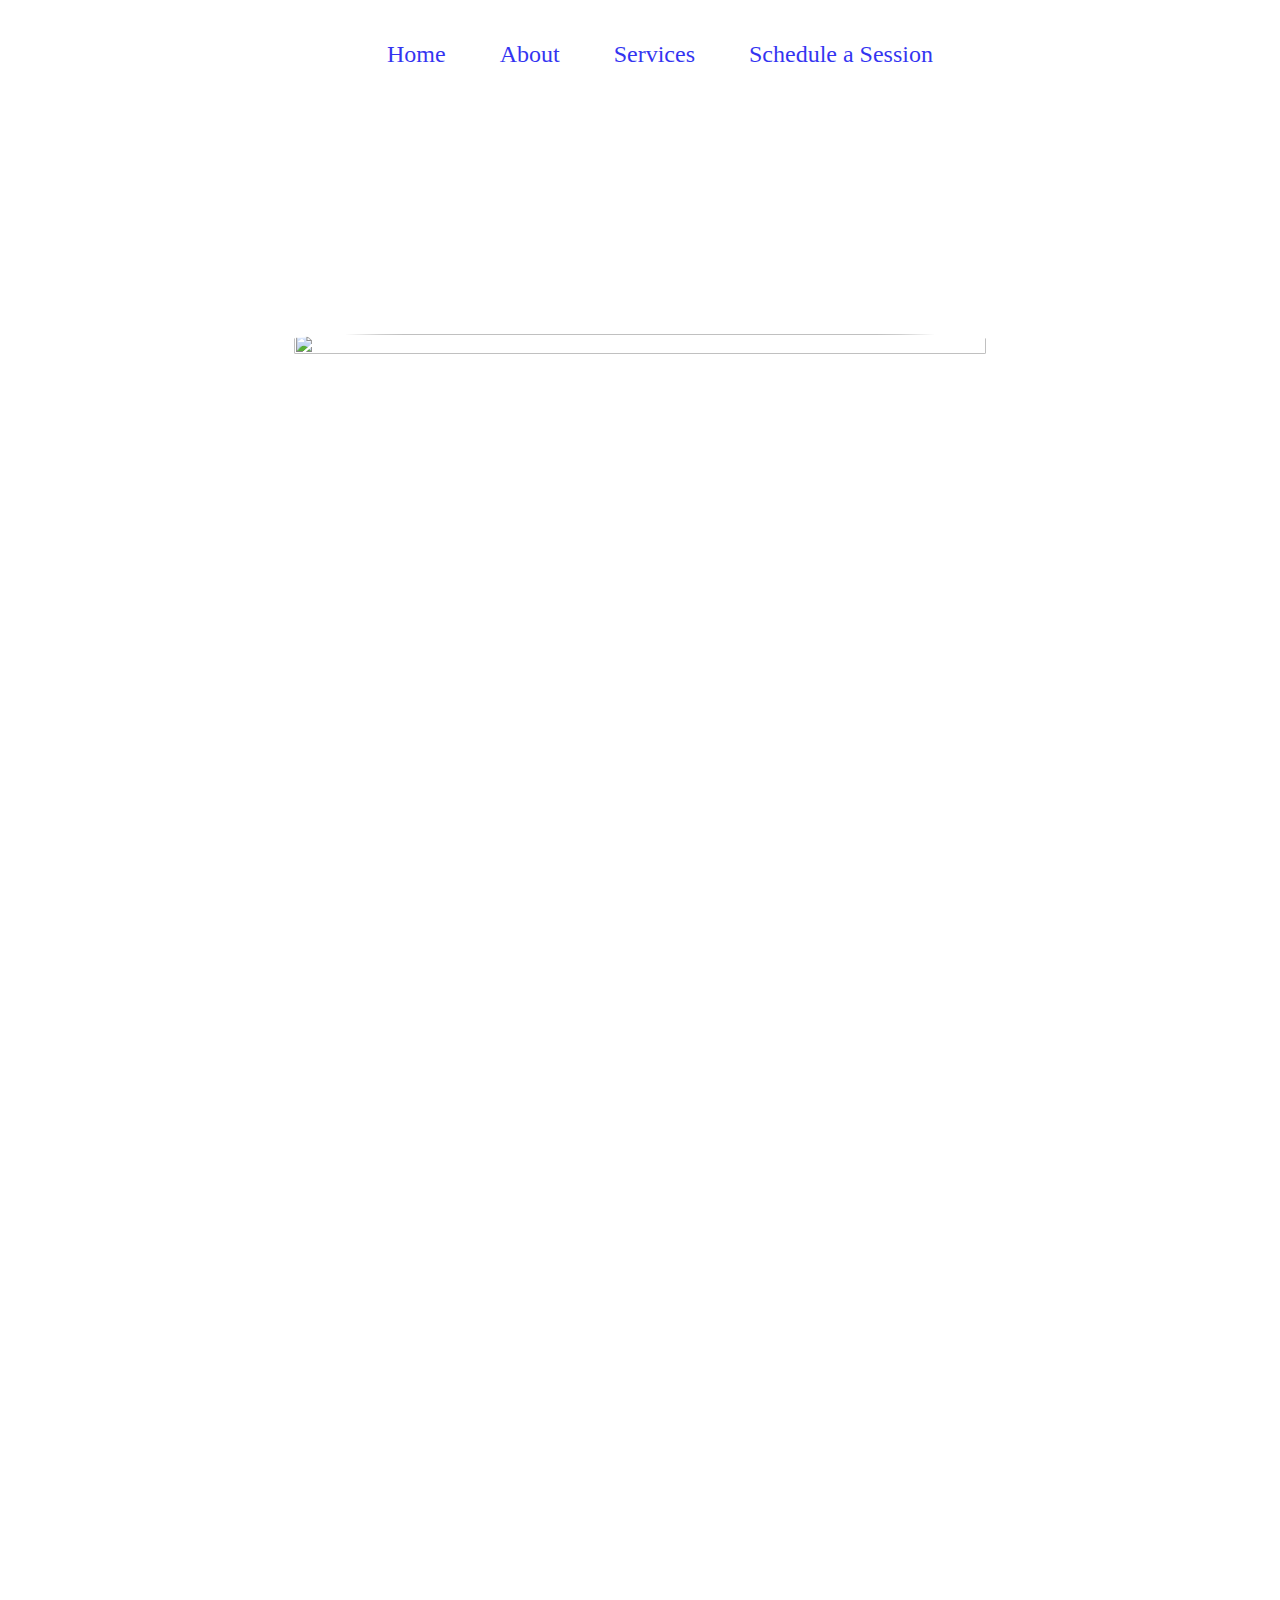
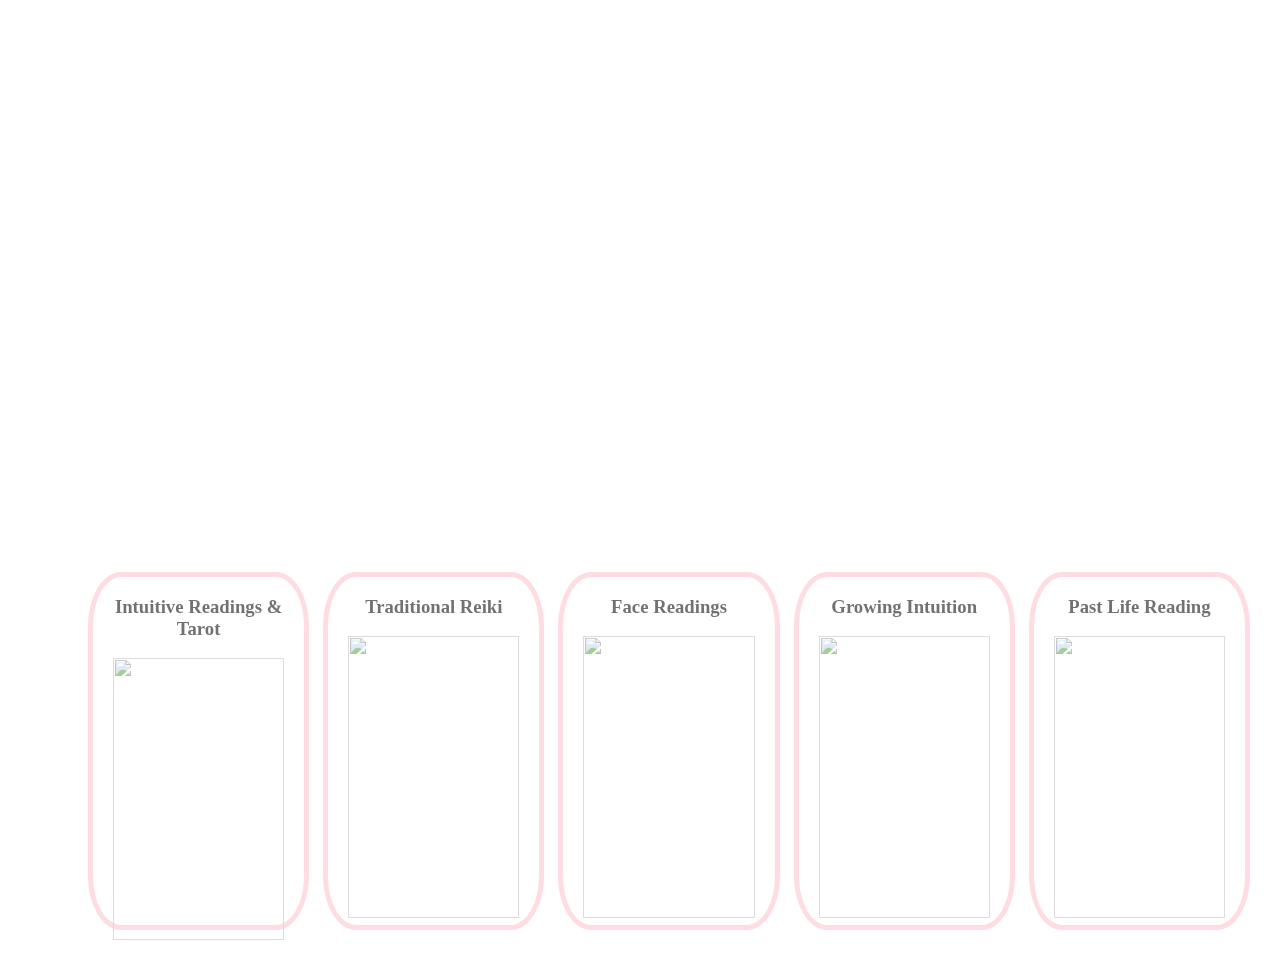
==== index.html @ b3fde13e "Rename reikiprotected.html to index.html" ====
<!DOCTYPE html>
<html lang="en">
<head>
    <meta charset="UTF-8">
    <meta http-equiv="X-UA-Compatible" content="IE=edge">
    <meta name="viewport" content="width=device-width, initial-scale=1.0">
    <title>Document</title>
    <link rel="stylesheet" href="reikiprotected.css">
</head>
<body>
    <nav>
        <ul>
            <li><a href="#heading">Home</a></li>
            <li><a href="#About">About</a></li>
            <li><a href="#Services">Services</a></li>
            <li><a href="#sessionschedule">Schedule a Session</a></li>
        </ul>
    </nav>
    <br></br>
    <main >
        <br></br>
       <div id="header"> 
        <div class="container2">
        <div id="heading"><h1>Intuitive Sessions by Lily:</h1><h2>A Modern Day Psychic</h2></div></div>
        <div class="container3">
            <div><img src="https://external-content.duckduckgo.com/iu/?u=https%3A%2F%2Fwallpaperaccess.com%2Ffull%2F180541.jpg&f=1&nofb=1" height="100%" width="100%"></div>
        </div></div>
        <br></br>
        <div class="container4">
        <div id="About">
            <h1>About</h1>
        <p class="well">Intuitive sessions by Lily was born out of the desire to bring a deeper meaning to what being an empathic-intuitive really means. The word psychic brings such stigma. However, most people are comfortable with the term intuition. My goal is to assist clients tap into their own inner voice and wisdom. The world is changing. There are plenty of talking heads. Intuitive Sessions by Lily is designed to work collaboratively with individuals:  to embrace and to witness growth , while on the journey to learn, to find and to listen to one’s own “psychicness”. We are all blessed with gifts beyond measure. My role is to help individuals realize those gifts, embrace them and watch as they become useful in everyday life. </p></div>
        <div id="philosophy">
            <h1>Philosophy</h1>
            <p class="well">My practice is rooted in Ayurvedic energy practices. For many years, I believed my practice was to follow Chinese medicine with the additional element of metal. However, I realized after many years, that my soul, my purpose, my practice, rests easy and resonates within the four elements of Ayurvedic philosophy. </p>
        </div>
        </div>
<br></br>
        <div class="container5">
            <div id="Services">
                <h1>Services</h1>
            </div>
        </div>
<br></br>
        <div class="container">
            <div class="flip-card1">
                <div class="flip-card-inner1">
                    <div class="flip-card-front1">
                        <h3>Intuitive Readings & Tarot</h3><img src="https://external-content.duckduckgo.com/iu/?u=https%3A%2F%2Fnitrocdn.com%2FxeTuTHROvYjAYFJqHGtbTbLzyzAVLQUS%2Fassets%2Fstatic%2Foptimized%2Frev-419b83b%2Fwp-content%2Fuploads%2F2020%2F05%2Ftarot-reading-online-e1590711410914.jpg&f=1&nofb=1">
                    </div>
                    <div class="flip-card-back1">
                        <h3>Intuitive Readings & Tarot</h3>
                        <p>30 minutes: $60</p>
                        <p>60 minutes: $110</p>
                    </div>
                </div>
            </div>
                <div class="flip-card1">
                    <div class="flip-card-inner1">
                        <div class="flip-card-front1">
                            <h3>Traditional Reiki</h3><img src="https://external-content.duckduckgo.com/iu/?u=http%3A%2F%2Fhealingenergybyted.com%2Fimages%2F1-reiki.jpg&f=1&nofb=1">
                        </div>
                        <div class="flip-card-back1">
                            <h3>Traditional Reiki</h3>
                            <p>1st Session: $135</p>
                            <p>Follow-up Session: $90</p>
                            <p>Collaborative Initial: $145</p>
                            <p>Follow-up: $115</p>
                        </div>
                    </div>
                </div>
                    <div class="flip-card1">
                        <div class="flip-card-inner1">
                            <div class="flip-card-front1">
                                <h3>Face Readings</h3><img src="https://external-content.duckduckgo.com/iu/?u=https%3A%2F%2Fwww.culchethhealing.co.uk%2Fwp-content%2Fuploads%2F2014%2F07%2Fsacredmoments.jpg&f=1&nofb=1">
                            </div>
                            <div class="flip-card-back1">
                                <h3>Face Readings</h3>
                                <p>30 minutes: $45</p>
                                <p>60 minutes: $75</p>
                            </div>
                        </div>
                    </div>    
                        <div class="flip-card1">
                            <div class="flip-card-inner1">
                                <div class="flip-card-front1">
                                    <h3>Growing Intuition</h3><img src="https://external-content.duckduckgo.com/iu/?u=https%3A%2F%2Fi.pinimg.com%2F736x%2F1a%2Fd8%2F87%2F1ad887c5e6514e25034fe6aa6f915fce--perfectly-timed-photos-funny-photos.jpg&f=1&nofb=1">
                                </div>
                                <div class="flip-card-back1">
                                    <h3>Growing Intuition</h3>
                                    <p>Session: $90</p>
                                </div>
                            </div>
                        </div>
                            <div class="flip-card1">
                                <div class="flip-card-inner1">
                                    <div class="flip-card-front1">
                                        <h3>Past Life Reading</h3><img src="https://external-content.duckduckgo.com/iu/?u=https%3A%2F%2Freikirays.com%2Fwp-content%2Fuploads%2F2019%2F02%2FReiki-is-Love.jpg&f=1&nofb=1">
                                    </div>
                                    <div class="flip-card-back1">
                                        <h3>Past Life Reading</h3>
                                        <p>Session: $150</p>
                                    </div>
                                </div>
                            </div>
        </div>
        <br></br>
        
    </main>
    
</body>
</html>
---- reikiprotected.css ----
/*reset*/
/** {
  box-sizing: border-box;
  padding: 0;
  margin: 0;
}*/

main {
  max-width: 1400px;
  margin: 0 auto;
  width: 90vw;
}

body {
    background-image: url(https://external-content.duckduckgo.com/iu/?u=https%3A%2F%2Fwallpapercave.com%2Fwp%2Fwp3980191.jpg&f=1&nofb=1);
    background-position: center;
    background-repeat: no-repeat;
    background-attachment: fixed;
    background-size:cover;
    text-align: center;
}

nav {
    background-color: white;
    top:0;
    left:0;
    width: 100%;
    position: fixed;
    text-align: center;
    opacity: 0.8;
}

nav li {
    display: inline-flex;
    margin: 25px;
    font-size: x-large;
}
nav li:hover{
    transform: scale(1.5);
    color: rgb(167, 76, 76);
}
a {
    text-decoration: none;
}
a:active {
    color: none;
}
.container2 {
    display: flex;
    margin-top: 40px;
    margin-left: 25%;
}
#heading{
    font-size: 20pt;
    color: white;
    align-content: center;
    max-width: 100%;
    height: auto;
    text-align: center;
}
#header {
  height: 100vh;
  text-align: center;
}


.container3 {
    color: white;
    max-width: 60%;
    align-content: center;
    margin-left: 20%;
}

.container3 img {
    border-radius: 20%;
}
.container4 {
    color: white;
    max-width: 60%;
    align-content: center;
    margin-left: 20%;
    height: 100vh;
}
.container5 {
    color: white;
    max-width: 60%;
    align-content: center;
    margin-left: 20%;
}
/*.container6 {
    
}*/
.container {
    display: flex;
    /*position: relative*/
    margin-top: 40px; 
    justify-content: space-between;
    height: 300px;
    width: 100%;
    padding: 1.5rem;
    gap: 1.5rem;
    align-content: center;
}


.flip-card1 {
    background-color: transparent;
    display: flex;
    opacity: 0.8;
    width: 100%;
    height: 100%;
    /*margin: 2rem;*/
    padding: 1.5rem;
    perspective: 1000px; /* Remove this if you don't want the 3D effect */
    justify-content: center;
    align-items: center;
  }

  /* This container is needed to position the front and back side */
  .flip-card-inner1 {
    position:absolute;
    /*width: 10rem;
    height: 10rem;*/
    width:100%;
    height:100%;
    text-align: center;
    transition: transform 0.8s;
    transform-style: preserve-3d;
  }
  
  /* Do an horizontal flip when you move the mouse over the flip box container */
  .flip-card1:hover .flip-card-inner1 {
    transform: rotateY(180deg);
  }
  
  /* Position the front and back side */
  .flip-card-front1, .flip-card-back1 {
    position: absolute;
    /*width: 10rem;
    height: 10rem;*/
    width: 100%;
    height:100%;
    -webkit-backface-visibility: hidden; /* Safari */
    backface-visibility: hidden;
  }
  
  /* Style the front side (fallback if image is missing) */
  .flip-card-front1 {
    background-color: white;
    border: 5px solid pink;
    position: absolute;
    opacity: 0.7;
    color: black;
    border-radius: 15%;
    
  }
  
  /* Style the back side */
  .flip-card-back1 {
    background-color: white;
    color: black;
    border-radius: 15%;
    transform: rotateY(180deg);
  }

.flip-card-front1 img {
    width: 90%;
    height:90%;
    object-fit: contain;
}
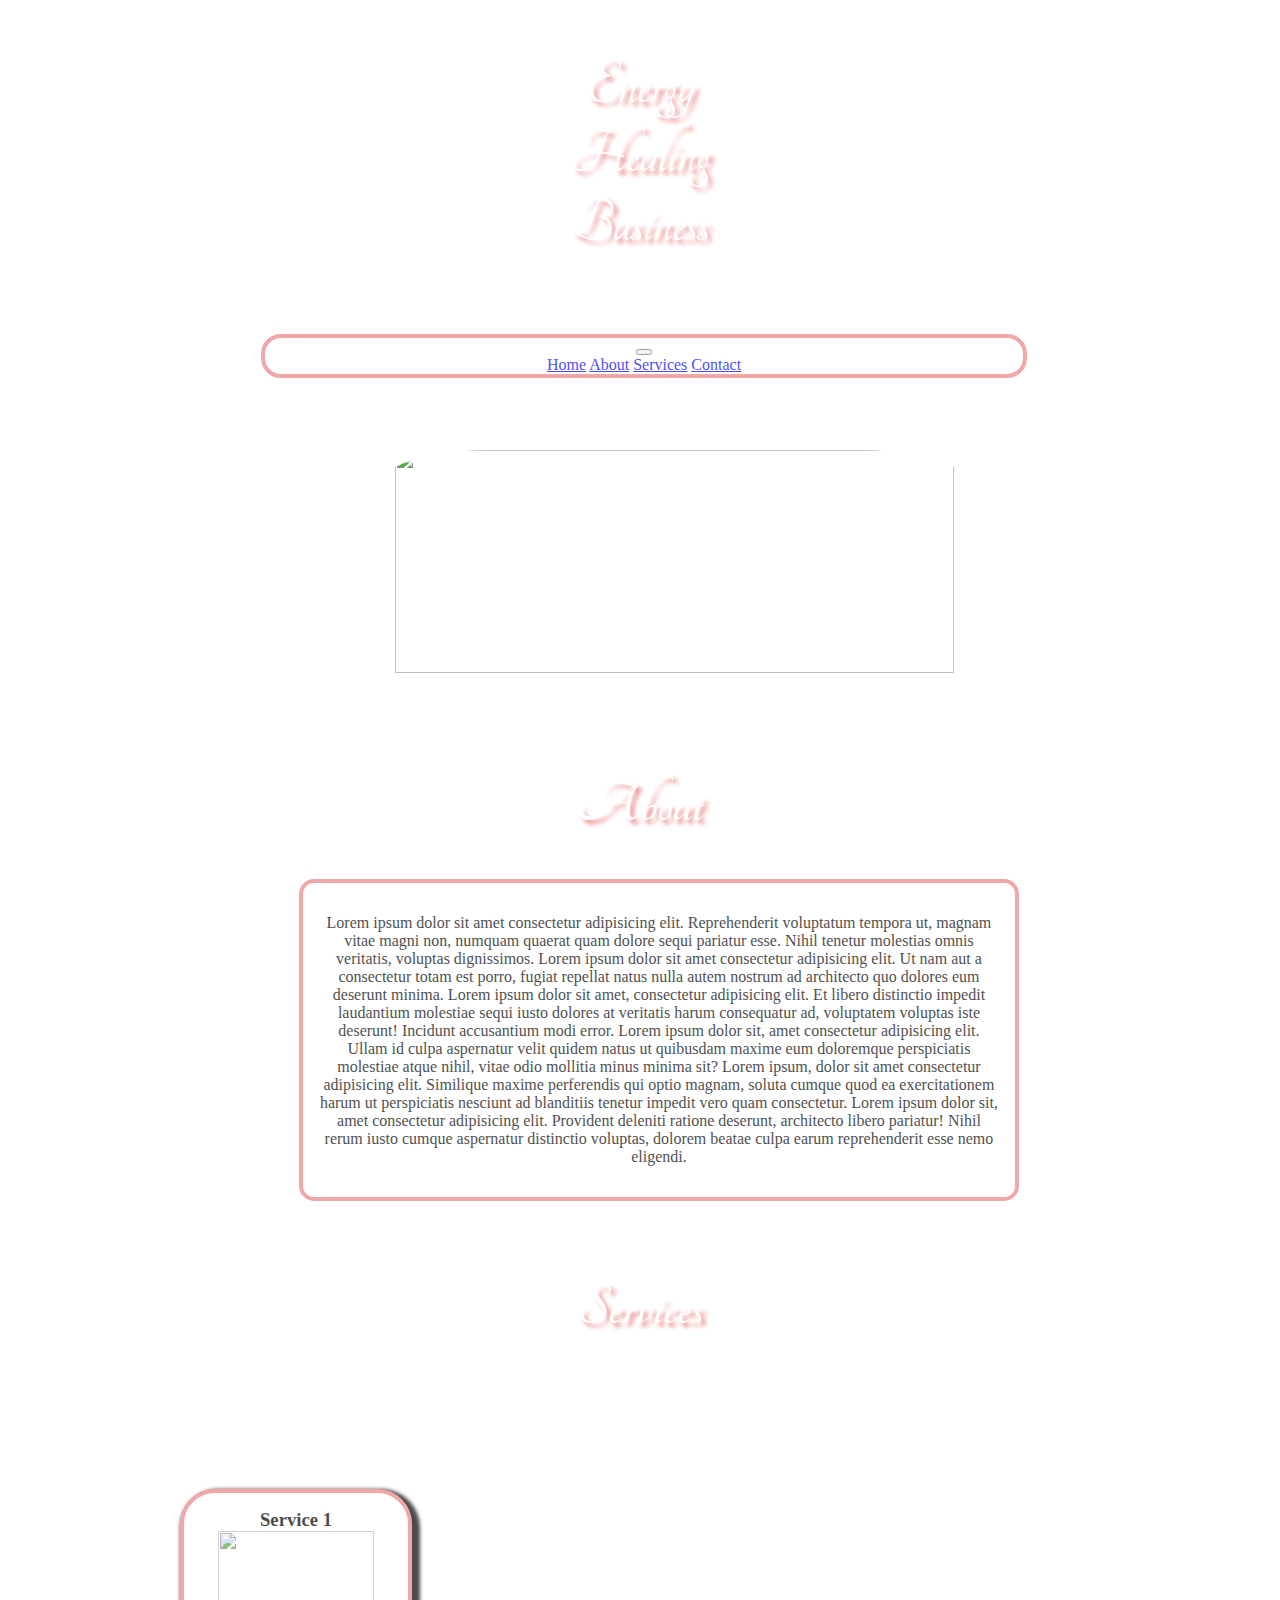
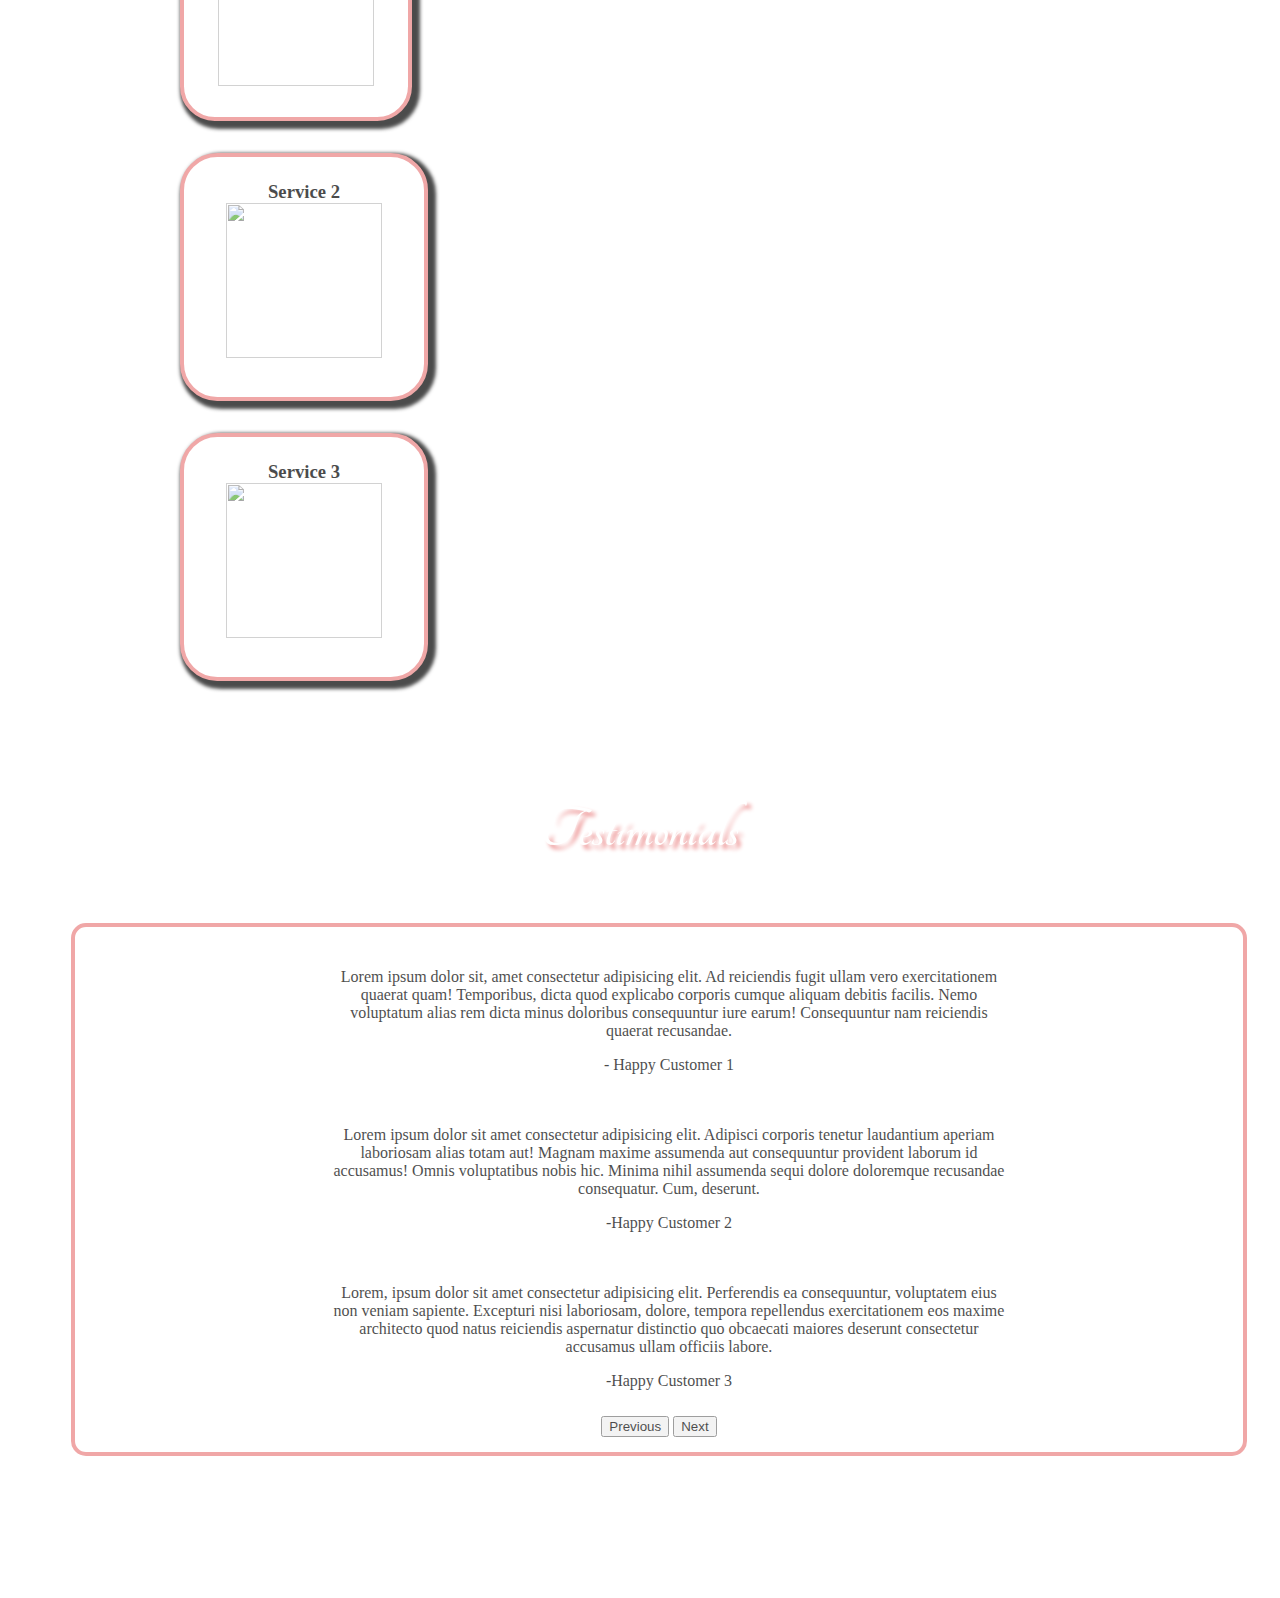
==== commit 45ea4974: "Add files via upload" ====
--- a/index.html
+++ b/index.html
@@ -1,112 +1,218 @@
 <!DOCTYPE html>
 <html lang="en">
+
 <head>
     <meta charset="UTF-8">
     <meta http-equiv="X-UA-Compatible" content="IE=edge">
     <meta name="viewport" content="width=device-width, initial-scale=1.0">
-    <title>Document</title>
-    <link rel="stylesheet" href="reikiprotected.css">
+    <title>Home</title>
+    <link rel="stylesheet" href="reiki.css">
+    <link href="https://cdn.jsdelivr.net/npm/bootstrap@5.2.0-beta1/dist/css/bootstrap.min.css" rel="stylesheet"
+        integrity="sha384-0evHe/X+R7YkIZDRvuzKMRqM+OrBnVFBL6DOitfPri4tjfHxaWutUpFmBp4vmVor" crossorigin="anonymous">
+    <!-- JavaScript Bundle with Popper -->
+    <script src="https://cdn.jsdelivr.net/npm/bootstrap@5.2.0-beta1/dist/js/bootstrap.bundle.min.js"
+        integrity="sha384-pprn3073KE6tl6bjs2QrFaJGz5/SUsLqktiwsUTF55Jfv3qYSDhgCecCxMW52nD2"
+        crossorigin="anonymous"></script>
+    <link rel="stylesheet" href="https://fonts.googleapis.com/css?family=Tangerine">
 </head>
+
 <body>
-    <nav>
-        <ul>
-            <li><a href="#heading">Home</a></li>
-            <li><a href="#About">About</a></li>
-            <li><a href="#Services">Services</a></li>
-            <li><a href="#sessionschedule">Schedule a Session</a></li>
-        </ul>
+    <div class="container2">
+        <div id="heading">
+            <h1 id="page-header">Energy Healing Business</h1>
+        </div>
+    </div>
+
+    <nav class="navbar navbar-expand-lg bg-light">
+        <div class="container-fluid">
+
+            <button class="navbar-toggler" type="button" data-bs-toggle="collapse" data-bs-target="#navbarNavAltMarkup"
+                aria-controls="navbarNavAltMarkup" aria-expanded="false" aria-label="Toggle navigation">
+                <span class="navbar-toggler-icon"></span>
+            </button>
+            <div class="collapse navbar-collapse" id="navbarNavAltMarkup">
+                <div class="navbar-nav ">
+                    <a class="nav-link active" aria-current="page" href="#">Home</a>
+                    <a class="nav-link" href="#">About</a>
+                    <a class="nav-link" href="#">Services</a>
+                    <a class="nav-link" href="contact.html">Contact</a>
+                </div>
+            </div>
+        </div>
     </nav>
     <br></br>
-    <main >
-        <br></br>
-       <div id="header"> 
-        <div class="container2">
-        <div id="heading"><h1>Intuitive Sessions by Lily:</h1><h2>A Modern Day Psychic</h2></div></div>
+    <main>
+        <br></br>
+
         <div class="container3">
-            <div><img src="https://external-content.duckduckgo.com/iu/?u=https%3A%2F%2Fwallpaperaccess.com%2Ffull%2F180541.jpg&f=1&nofb=1" height="100%" width="100%"></div>
-        </div></div>
+            <div class="headerpic"><img
+                    src="https://external-content.duckduckgo.com/iu/?u=https%3A%2F%2Fwallpaperaccess.com%2Ffull%2F180541.jpg&f=1&nofb=1"
+                    height="100px" width="250px"></div>
+        </div>
         <br></br>
         <div class="container4">
-        <div id="About">
-            <h1>About</h1>
-        <p class="well">Intuitive sessions by Lily was born out of the desire to bring a deeper meaning to what being an empathic-intuitive really means. The word psychic brings such stigma. However, most people are comfortable with the term intuition. My goal is to assist clients tap into their own inner voice and wisdom. The world is changing. There are plenty of talking heads. Intuitive Sessions by Lily is designed to work collaboratively with individuals:  to embrace and to witness growth , while on the journey to learn, to find and to listen to one’s own “psychicness”. We are all blessed with gifts beyond measure. My role is to help individuals realize those gifts, embrace them and watch as they become useful in everyday life. </p></div>
-        <div id="philosophy">
-            <h1>Philosophy</h1>
-            <p class="well">My practice is rooted in Ayurvedic energy practices. For many years, I believed my practice was to follow Chinese medicine with the additional element of metal. However, I realized after many years, that my soul, my purpose, my practice, rests easy and resonates within the four elements of Ayurvedic philosophy. </p>
-        </div>
-        </div>
-<br></br>
+            <h1 id="about-header">About</h1>
+            <div id="About">
+               
+                <p>Lorem ipsum dolor sit amet consectetur adipisicing elit. Reprehenderit voluptatum tempora ut, magnam
+                    vitae magni non, numquam quaerat quam dolore sequi pariatur esse. Nihil tenetur molestias omnis
+                    veritatis, voluptas dignissimos. Lorem ipsum dolor sit amet consectetur adipisicing elit. Ut nam aut
+                    a consectetur totam est porro, fugiat repellat natus nulla autem nostrum ad architecto quo dolores
+                    eum deserunt minima. Lorem ipsum dolor sit amet, consectetur adipisicing elit. Et libero distinctio
+                    impedit laudantium molestiae sequi iusto dolores at veritatis harum consequatur ad, voluptatem
+                    voluptas iste deserunt! Incidunt accusantium modi error. Lorem ipsum dolor sit, amet consectetur
+                    adipisicing elit. Ullam id culpa aspernatur velit quidem natus ut quibusdam maxime eum doloremque
+                    perspiciatis molestiae atque nihil, vitae odio mollitia minus minima sit? Lorem ipsum, dolor sit
+                    amet consectetur adipisicing elit. Similique maxime perferendis qui optio magnam, soluta cumque quod
+                    ea exercitationem harum ut perspiciatis nesciunt ad blanditiis tenetur impedit vero quam
+                    consectetur. Lorem ipsum dolor sit, amet consectetur adipisicing elit. Provident deleniti ratione
+                    deserunt, architecto libero pariatur! Nihil rerum iusto cumque aspernatur distinctio voluptas,
+                    dolorem beatae culpa earum reprehenderit esse nemo eligendi.</p>
+            </div>
+        </div>
+        <br></br>
         <div class="container5">
             <div id="Services">
-                <h1>Services</h1>
-            </div>
-        </div>
-<br></br>
-        <div class="container">
-            <div class="flip-card1">
-                <div class="flip-card-inner1">
-                    <div class="flip-card-front1">
-                        <h3>Intuitive Readings & Tarot</h3><img src="https://external-content.duckduckgo.com/iu/?u=https%3A%2F%2Fnitrocdn.com%2FxeTuTHROvYjAYFJqHGtbTbLzyzAVLQUS%2Fassets%2Fstatic%2Foptimized%2Frev-419b83b%2Fwp-content%2Fuploads%2F2020%2F05%2Ftarot-reading-online-e1590711410914.jpg&f=1&nofb=1">
-                    </div>
-                    <div class="flip-card-back1">
-                        <h3>Intuitive Readings & Tarot</h3>
-                        <p>30 minutes: $60</p>
-                        <p>60 minutes: $110</p>
-                    </div>
-                </div>
-            </div>
-                <div class="flip-card1">
-                    <div class="flip-card-inner1">
-                        <div class="flip-card-front1">
-                            <h3>Traditional Reiki</h3><img src="https://external-content.duckduckgo.com/iu/?u=http%3A%2F%2Fhealingenergybyted.com%2Fimages%2F1-reiki.jpg&f=1&nofb=1">
-                        </div>
-                        <div class="flip-card-back1">
-                            <h3>Traditional Reiki</h3>
-                            <p>1st Session: $135</p>
-                            <p>Follow-up Session: $90</p>
-                            <p>Collaborative Initial: $145</p>
-                            <p>Follow-up: $115</p>
-                        </div>
-                    </div>
-                </div>
-                    <div class="flip-card1">
-                        <div class="flip-card-inner1">
-                            <div class="flip-card-front1">
-                                <h3>Face Readings</h3><img src="https://external-content.duckduckgo.com/iu/?u=https%3A%2F%2Fwww.culchethhealing.co.uk%2Fwp-content%2Fuploads%2F2014%2F07%2Fsacredmoments.jpg&f=1&nofb=1">
-                            </div>
-                            <div class="flip-card-back1">
-                                <h3>Face Readings</h3>
-                                <p>30 minutes: $45</p>
-                                <p>60 minutes: $75</p>
-                            </div>
-                        </div>
-                    </div>    
-                        <div class="flip-card1">
-                            <div class="flip-card-inner1">
-                                <div class="flip-card-front1">
-                                    <h3>Growing Intuition</h3><img src="https://external-content.duckduckgo.com/iu/?u=https%3A%2F%2Fi.pinimg.com%2F736x%2F1a%2Fd8%2F87%2F1ad887c5e6514e25034fe6aa6f915fce--perfectly-timed-photos-funny-photos.jpg&f=1&nofb=1">
-                                </div>
-                                <div class="flip-card-back1">
-                                    <h3>Growing Intuition</h3>
-                                    <p>Session: $90</p>
-                                </div>
-                            </div>
-                        </div>
-                            <div class="flip-card1">
-                                <div class="flip-card-inner1">
-                                    <div class="flip-card-front1">
-                                        <h3>Past Life Reading</h3><img src="https://external-content.duckduckgo.com/iu/?u=https%3A%2F%2Freikirays.com%2Fwp-content%2Fuploads%2F2019%2F02%2FReiki-is-Love.jpg&f=1&nofb=1">
-                                    </div>
-                                    <div class="flip-card-back1">
-                                        <h3>Past Life Reading</h3>
-                                        <p>Session: $150</p>
-                                    </div>
-                                </div>
-                            </div>
-        </div>
-        <br></br>
-        
+                <h1 id="services-header">Services</h1>
+            </div>
+        </div>
+        <br></br>
+        <div class="centered container services" style=" padding-left: 140px;" >
+            <div class="row">
+              <div class="col-md">
+                <div id="card" onclick="myFunction1()"><strong>Service 1</strong><img
+                    src="https://external-content.duckduckgo.com/iu/?u=https%3A%2F%2Fnitrocdn.com%2FxeTuTHROvYjAYFJqHGtbTbLzyzAVLQUS%2Fassets%2Fstatic%2Foptimized%2Frev-419b83b%2Fwp-content%2Fuploads%2F2020%2F05%2Ftarot-reading-online-e1590711410914.jpg&f=1&nofb=1">
+            </div>
+              </div>
+              <div id="description1" >
+                <h2>Service 1</h2>
+                <p>Lorem ipsum dolor sit, amet consectetur adipisicing elit. Molestias quia labore quos optio ratione, esse libero pariatur commodi fuga consequatur! Voluptas, exercitationem perferendis pariatur modi assumenda magnam ad officia dolores, dicta quod natus! Sint fugit consectetur assumenda ullam quas porro ea commodi aliquam, perspiciatis ipsum tempore debitis eos explicabo? Dolore.</p>
+                <button class="btn btn-danger"onclick="closeBox1()">Close</button>
+              </div>
+              <div class="col-md">
+                <div id="card1" onclick="myFunction2()"><strong>Service 2</strong><img
+                    src="https://external-content.duckduckgo.com/iu/?u=http%3A%2F%2Fhealingenergybyted.com%2Fimages%2F1-reiki.jpg&f=1&nofb=1">
+            </div>
+              </div>
+              <div id="description2" >
+                <h2>Service 2</h2>
+                <p>Lorem ipsum dolor sit, amet consectetur adipisicing elit. Molestias quia labore quos optio ratione, esse libero pariatur commodi fuga consequatur! Voluptas, exercitationem perferendis pariatur modi assumenda magnam ad officia dolores, dicta quod natus! Sint fugit consectetur assumenda ullam quas porro ea commodi aliquam, perspiciatis ipsum tempore debitis eos explicabo? Dolore.</p>
+                <button onclick="closeBox2()" class="btn btn-danger">Close</button>
+              </div>
+              
+
+              <div class="col-md">
+                <div id="card3" onclick="myFunction3()"><strong>Service 3</strong><img
+                    src="https://external-content.duckduckgo.com/iu/?u=https%3A%2F%2Fi.pinimg.com%2F736x%2F1a%2Fd8%2F87%2F1ad887c5e6514e25034fe6aa6f915fce--perfectly-timed-photos-funny-photos.jpg&f=1&nofb=1">
+            </div>
+              </div>
+              <div id="description3" >
+                <h2>Service 3</h2>
+                <p>Lorem ipsum dolor sit, amet consectetur adipisicing elit. Molestias quia labore quos optio ratione, esse libero pariatur commodi fuga consequatur! Voluptas, exercitationem perferendis pariatur modi assumenda magnam ad officia dolores, dicta quod natus! Sint fugit consectetur assumenda ullam quas porro ea commodi aliquam, perspiciatis ipsum tempore debitis eos explicabo? Dolore.</p>
+               <button onclick="" class="btn btn-success">Schedule Your Session</button><button onclick="closeBox3()" class="btn btn-warning">Schedule Another Service</button>
+              </div>
+              <!-- <div class="col-md">
+                <div id="card2"><strong>Face Readings</strong><img
+                    src="https://external-content.duckduckgo.com/iu/?u=https%3A%2F%2Fwww.culchethhealing.co.uk%2Fwp-content%2Fuploads%2F2014%2F07%2Fsacredmoments.jpg&f=1&nofb=1">
+            </div>
+              </div>
+              <div class="col-md">
+                <div id="card4"><strong>Past Life Reading</strong><img
+                    src="https://external-content.duckduckgo.com/iu/?u=https%3A%2F%2Freikirays.com%2Fwp-content%2Fuploads%2F2019%2F02%2FReiki-is-Love.jpg&f=1&nofb=1">
+            </div>
+              </div> -->
+            </div>
+          </div>
+        <!-- <div class="container">
+            <div id="card"><strong>Intuitive Reading</strong><img
+                    src="https://external-content.duckduckgo.com/iu/?u=https%3A%2F%2Fnitrocdn.com%2FxeTuTHROvYjAYFJqHGtbTbLzyzAVLQUS%2Fassets%2Fstatic%2Foptimized%2Frev-419b83b%2Fwp-content%2Fuploads%2F2020%2F05%2Ftarot-reading-online-e1590711410914.jpg&f=1&nofb=1">
+            </div>
+            <div id="card1"><strong>Traditional Reiki</strong><img
+                    src="https://external-content.duckduckgo.com/iu/?u=http%3A%2F%2Fhealingenergybyted.com%2Fimages%2F1-reiki.jpg&f=1&nofb=1">
+            </div>
+            <div id="card2"><strong>Face Readings</strong><img
+                    src="https://external-content.duckduckgo.com/iu/?u=https%3A%2F%2Fwww.culchethhealing.co.uk%2Fwp-content%2Fuploads%2F2014%2F07%2Fsacredmoments.jpg&f=1&nofb=1">
+            </div>
+            <div id="card3"><strong>Growing Intuition</strong><img
+                    src="https://external-content.duckduckgo.com/iu/?u=https%3A%2F%2Fi.pinimg.com%2F736x%2F1a%2Fd8%2F87%2F1ad887c5e6514e25034fe6aa6f915fce--perfectly-timed-photos-funny-photos.jpg&f=1&nofb=1">
+            </div>
+            <div id="card4"><strong>Past Life Reading</strong><img
+                    src="https://external-content.duckduckgo.com/iu/?u=https%3A%2F%2Freikirays.com%2Fwp-content%2Fuploads%2F2019%2F02%2FReiki-is-Love.jpg&f=1&nofb=1">
+            </div>
+        </div> -->
+        <br></br>
+        <h2 class="testimonial-title">Testimonials</h2>
+        <div id="carouselExampleControls" class="carousel carousel-dark slide testimonials" data-bs-ride="carousel">
+            <div class="carousel-inner">
+                <div class="carousel-item active testimonial">
+                    <p>Lorem ipsum dolor sit, amet consectetur adipisicing elit. Ad reiciendis fugit ullam vero exercitationem quaerat quam! Temporibus, dicta quod explicabo corporis cumque aliquam debitis facilis. Nemo voluptatum alias rem dicta minus doloribus consequuntur iure earum! Consequuntur nam reiciendis quaerat recusandae. 
+                    </p>
+                    <p>- Happy Customer 1</p>
+                </div>
+                <div class="carousel-item testimonial">
+                    <p>Lorem ipsum dolor sit amet consectetur adipisicing elit. Adipisci corporis tenetur laudantium
+                        aperiam laboriosam alias totam aut! Magnam maxime assumenda aut consequuntur provident laborum
+                        id accusamus! Omnis voluptatibus nobis hic. Minima nihil assumenda sequi dolore doloremque
+                        recusandae consequatur. Cum, deserunt.</p>
+                    <p>-Happy Customer 2</p>
+                </div>
+                <div class="carousel-item testimonial">
+                    <p>Lorem, ipsum dolor sit amet consectetur adipisicing elit. Perferendis ea consequuntur, voluptatem
+                        eius non veniam sapiente. Excepturi nisi laboriosam, dolore, tempora repellendus exercitationem
+                        eos maxime architecto quod natus reiciendis aspernatur distinctio quo obcaecati maiores deserunt
+                        consectetur accusamus ullam officiis labore.</p>
+                    <p>-Happy Customer 3</p>
+                </div>
+            </div>
+            <button class="carousel-control-prev test-button" type="button" data-bs-target="#carouselExampleControls"
+                data-bs-slide="prev" carousel-control-colo="black">
+                <span class="carousel-control-prev-icon test-button" aria-hidden="true"></span>
+                <span class="visually-hidden">Previous</span>
+            </button>
+            <button class="carousel-control-next test-button" type="button" data-bs-target="#carouselExampleControls"
+                data-bs-slide="next">
+                <span class="carousel-control-next-icon test-button" aria-hidden="true"></span>
+                <span class="visually-hidden">Next</span>
+            </button>
+        </div>
+        <br><br><br>
+        <div class="container6">
+            <div id="sessionschedule">
+                <h1>Lets Raise Your Vibration</h1>
+            </div>
+        </div>
     </main>
-    
+<script>
+    let myFunction1 = () => {
+        document.getElementById('description1').style.visibility = 'visible';
+        document.getElementById('description1').style.display = 'block';
+    };
+
+    let closeBox1 = () => {
+        document.getElementById('description1').style.visibility = 'hidden';
+        document.getElementById('description1').style.display = 'none';
+    };
+
+    let myFunction2 = () => {
+        document.getElementById('description2').style.visibility = 'visible';
+        document.getElementById('description2').style.display = 'block';
+    };
+
+    let closeBox2 = () => {
+        document.getElementById('description2').style.visibility = 'hidden';
+        document.getElementById('description2').style.display = 'none';
+    };
+
+    let myFunction3 = () => {
+        document.getElementById('description3').style.visibility = 'visible';
+        document.getElementById('description3').style.display = 'block';
+    };
+
+    let closeBox3 = () => {
+        document.getElementById('description3').style.visibility = 'hidden';
+        document.getElementById('description3').style.display = 'none';
+    };
+</script>
 </body>
-</html>
+
+</html>--- a/reiki.css
+++ b/reiki.css
@@ -0,0 +1,376 @@
+body {
+    background-image: url(https://external-content.duckduckgo.com/iu/?u=https%3A%2F%2Fwallpapercave.com%2Fwp%2Fwp3980191.jpg&f=1&nofb=1);
+    background-position: center;
+    background-repeat: no-repeat;
+    background-attachment: fixed;
+    background-size:cover;
+    text-align: center;
+}
+
+nav {
+    /* background-color: white; */
+    top:0;
+    left:0;
+    width: 60%;
+    /* position: fixed; */
+    opacity: 0.7;
+    margin-left: 20%;
+    margin-top: 2.5%;
+    border: 0.25rem solid rgb(234, 131, 131);
+    border-radius: 20px;
+    
+}
+
+nav:hover {
+    opacity: 1;
+}
+
+/* nav li {
+    display: inline-flex;
+    margin: 40px;
+    font-size: x-large;
+    text-decoration: none;
+    color: black
+}
+nav li:hover{
+    transform: scale(1.3);
+    color: rgb(167, 76, 76);
+    text-decoration: none;
+}
+a {
+    text-decoration: none;
+    color: black;
+}
+a:active {
+    color: none;
+} */
+.container2 {
+    display: flex;
+    margin: auto;
+    width: 150px;
+    /* margin-top: 30px;
+    margin-left: 40%; */
+}
+
+.headerpic {
+    margin-left: 9%;
+}
+#heading{
+    /* font-size: 48px; */
+    color: white;
+    /* align-content: center;
+    text-align: center; */
+    font-family: 'Tangerine', serif;
+    text-shadow: 4px 4px 4px rgb(234, 131, 131);
+}
+
+#page-header {
+    font-size: 65px;
+    font-weight:400;
+    text-shadow: 4px 4px 4px rgb(234, 131, 131);
+    font-family: 'Tangerine', serif;
+    /* text-align: center; */
+}
+
+.container3 {
+    color: white;
+    max-width: 60%;
+    align-content: center;
+    margin-left: 20%;
+}
+
+.container3 img {
+    border-radius: 20%;
+}
+.container4 {
+    color: white;
+    margin-left: 20%;
+    max-width: 60%;
+    align-content: center;
+
+}
+.container5 {
+    color: white;
+    max-width: 60%;
+    align-content: center;
+    margin-left: 20%;
+}
+
+ @media screen and (max-width: 577px) {
+    .container5 {
+        color: white;
+        max-width: auto;
+        align-content: center;
+        margin-right: 20%;
+    }
+}
+.container6 {
+    color: white;
+    max-width: 60%;
+    align-content: center;
+    margin-left: 20%;
+}
+.container {
+    display: flex;
+    margin-top: 40px;
+}
+@media only screen and (max-width: 375px) {
+    .container{
+      display: block;
+    }
+  }
+#card { 
+    height: 12rem; 
+    width: 12rem; 
+    background-color: white;
+    border-radius: 15%;
+    margin: 2rem; 
+    opacity: 0.7;
+    text-align:center;
+    object-fit: contain;
+    padding: 1rem;
+    font-size: 14pt;
+    border: 0.25rem solid rgb(234, 131, 131);
+    box-shadow: 0.2em 0.2em 0.2em 0.2em;
+    /* 4 values, x-axis y-axis blur color*/
+}
+#card:hover {
+    transform: scale(1.1); 
+    opacity: 1;
+
+}
+#card1 { 
+    justify-content: left;
+    height: 12rem; 
+    width: 12rem; 
+    background-color: white;
+    border-radius: 15%;
+    margin: 2rem; 
+    opacity: 0.7;
+    text-align:center;
+    object-fit: contain;
+    padding: 1.5rem;
+    font-size: 14pt;
+    border: 0.25rem solid rgb(234, 131, 131);
+    box-shadow: 0.2em 0.2em 0.2em 0.2em;
+    /* 4 values, x-axis y-axis blur color*/
+}
+#card1:hover {
+    transform: scale(1.1);
+    opacity: 1;
+}
+#card2 { 
+    justify-content: right;
+    height: 12rem; 
+    width: 12rem; 
+    background-color: white;
+    border-radius: 15%;
+    margin: 2rem; 
+    opacity: 0.7;
+    text-align:center;
+    object-fit: contain;
+    padding: 1.5rem;
+    font-size: 14pt;
+    border: 0.25rem solid rgb(234, 131, 131);
+    box-shadow: 0.2em 0.2em 0.2em 0.2em;
+    /* 4 values, x-axis y-axis blur color*/
+}
+#card2:hover {
+    transform: scale(1.1);
+    opacity: 1;
+}
+#card3 { 
+    justify-content: right;
+    height: 12rem; 
+    width: 12rem; 
+    background-color: white;
+    border-radius: 15%;
+    margin: 2rem; 
+    opacity: 0.7;
+    text-align:center;
+    object-fit: contain;
+    padding: 1.5rem;
+    font-size: 14pt;
+    border: 0.25rem solid rgb(234, 131, 131);
+    box-shadow: 0.2em 0.2em 0.2em 0.2em;
+    /* 4 values, x-axis y-axis blur color*/
+}
+#card3:hover {
+    transform: scale(1.1);
+    opacity: 1;
+}
+#card4 { 
+    justify-content: right;
+    height: 12rem; 
+    width: 12rem; 
+    background-color: white;
+    border-radius: 15%;
+    margin: 2rem; 
+    opacity: 0.7;
+    text-align:center;
+    object-fit: contain;
+    padding: 1.5rem;
+    font-size: 14pt;
+    border: 0.25rem solid rgb(234, 131, 131);
+    box-shadow: 0.2em 0.2em 0.2em 0.2em;
+    /* 4 values, x-axis y-axis blur color*/
+}
+#card4:hover {
+    transform: scale(1.1);
+    opacity: 1;
+}
+
+img {
+    width: 90%;
+    height:90%;
+    object-fit: contain;
+}
+
+.testimonials {
+    max-width: 90%;
+    color: white;
+    text-align: center;
+    background-color: white;
+    opacity: 0.7;
+    margin-left: 5%;
+    border: 0.25rem solid rgb(234, 131, 131);
+    border-radius: 15px;
+    padding: 15px;
+}
+
+.testimonial {
+    /* max-width: 60%; */
+    color: black;
+    text-align: center;
+    max-width: 60%;
+    margin-left: 20%;
+    padding: 10px;
+}
+
+.test-button {
+    color: black;
+}
+
+.testimonial-title {
+    color: white;
+    text-align: center;
+    margin-top:  50px;
+    margin-bottom: 60px;
+    font-size: 60px;
+    text-shadow: 4px 4px 4px rgb(234, 131, 131);
+    font-family: 'Tangerine', serif;
+}
+
+#about-header {
+    font-size: 60px;
+    text-shadow: 4px 4px 4px rgb(234, 131, 131);
+    font-family: 'Tangerine', serif;
+    text-align: center;
+}
+
+#services-header {
+    font-size: 60px;
+    text-shadow: 4px 4px 4px rgb(234, 131, 131);
+    font-family: 'Tangerine', serif;
+    text-align: center;
+}
+
+.navbar-nav {
+    text-align: center;
+}
+
+#About {
+    max-width: 90%;
+    color: black;
+    text-align: center;
+    background-color: white;
+    opacity: 0.7;
+    margin-left: 5%;
+    border: 0.25rem solid rgb(234, 131, 131);
+    border-radius: 15px;
+    padding: 15px;
+}
+
+#description1 {
+    display:none;
+    visibility: hidden;
+    height: 300px;
+    width: 500px;
+    /* border: 3px solid white; */
+    background-color: white;
+    color: black;
+    position:absolute;
+    z-index: 1;
+    margin-left: 15%;
+    border: 0.25rem solid rgb(234, 131, 131);
+    box-shadow: 0.2em 0.2em 0.2em 0.2em;
+    border-radius: 15px;
+}
+
+#description2 {
+    display:none;
+    visibility: hidden;
+    height: 300px;
+    width: 500px;
+    /* border: 3px solid white; */
+    background-color: white;
+    color: black;
+    position:absolute;
+    z-index: 1;
+    margin-left: 15%;
+    border: 0.25rem solid rgb(234, 131, 131);
+    box-shadow: 0.2em 0.2em 0.2em 0.2em;
+    border-radius: 15px;
+}
+
+.contact-form {
+    height: 520px;
+    width: 350px;
+    background-color: white;
+    color: black;
+    border:0.25rem solid rgb(234, 131, 131);
+    box-shadow: 0.2em 0.2em 0.2em 0.2em;
+    border-radius: 15px;
+    text-align: left;
+    /* margin-left: 25px; */
+    align-content: center;
+    opacity: 0.7;
+    /* margin-top: 50px;
+    margin-left: 35%; */
+    margin: auto;
+    padding: 5px;
+}
+
+.contact-form:hover {
+    opacity: 1;
+}
+
+#form-container {
+    margin-top: 25px;
+}
+
+.form-items {
+    margin-left: 10%;
+    padding: 10px;
+}
+
+#description3 {
+    display:flex;
+    visibility: hidden;
+    height: 300px;
+    width: 500px;
+    /* border: 3px solid white; */
+    background-color: white;
+    color: black;
+    position:absolute;
+    z-index: 1;
+    margin-left: 15%;
+    border: 0.25rem solid rgb(234, 131, 131);
+    box-shadow: 0.2em 0.2em 0.2em 0.2em;
+    border-radius: 15px;
+}
+
+
+.services {
+    text-align: center;
+}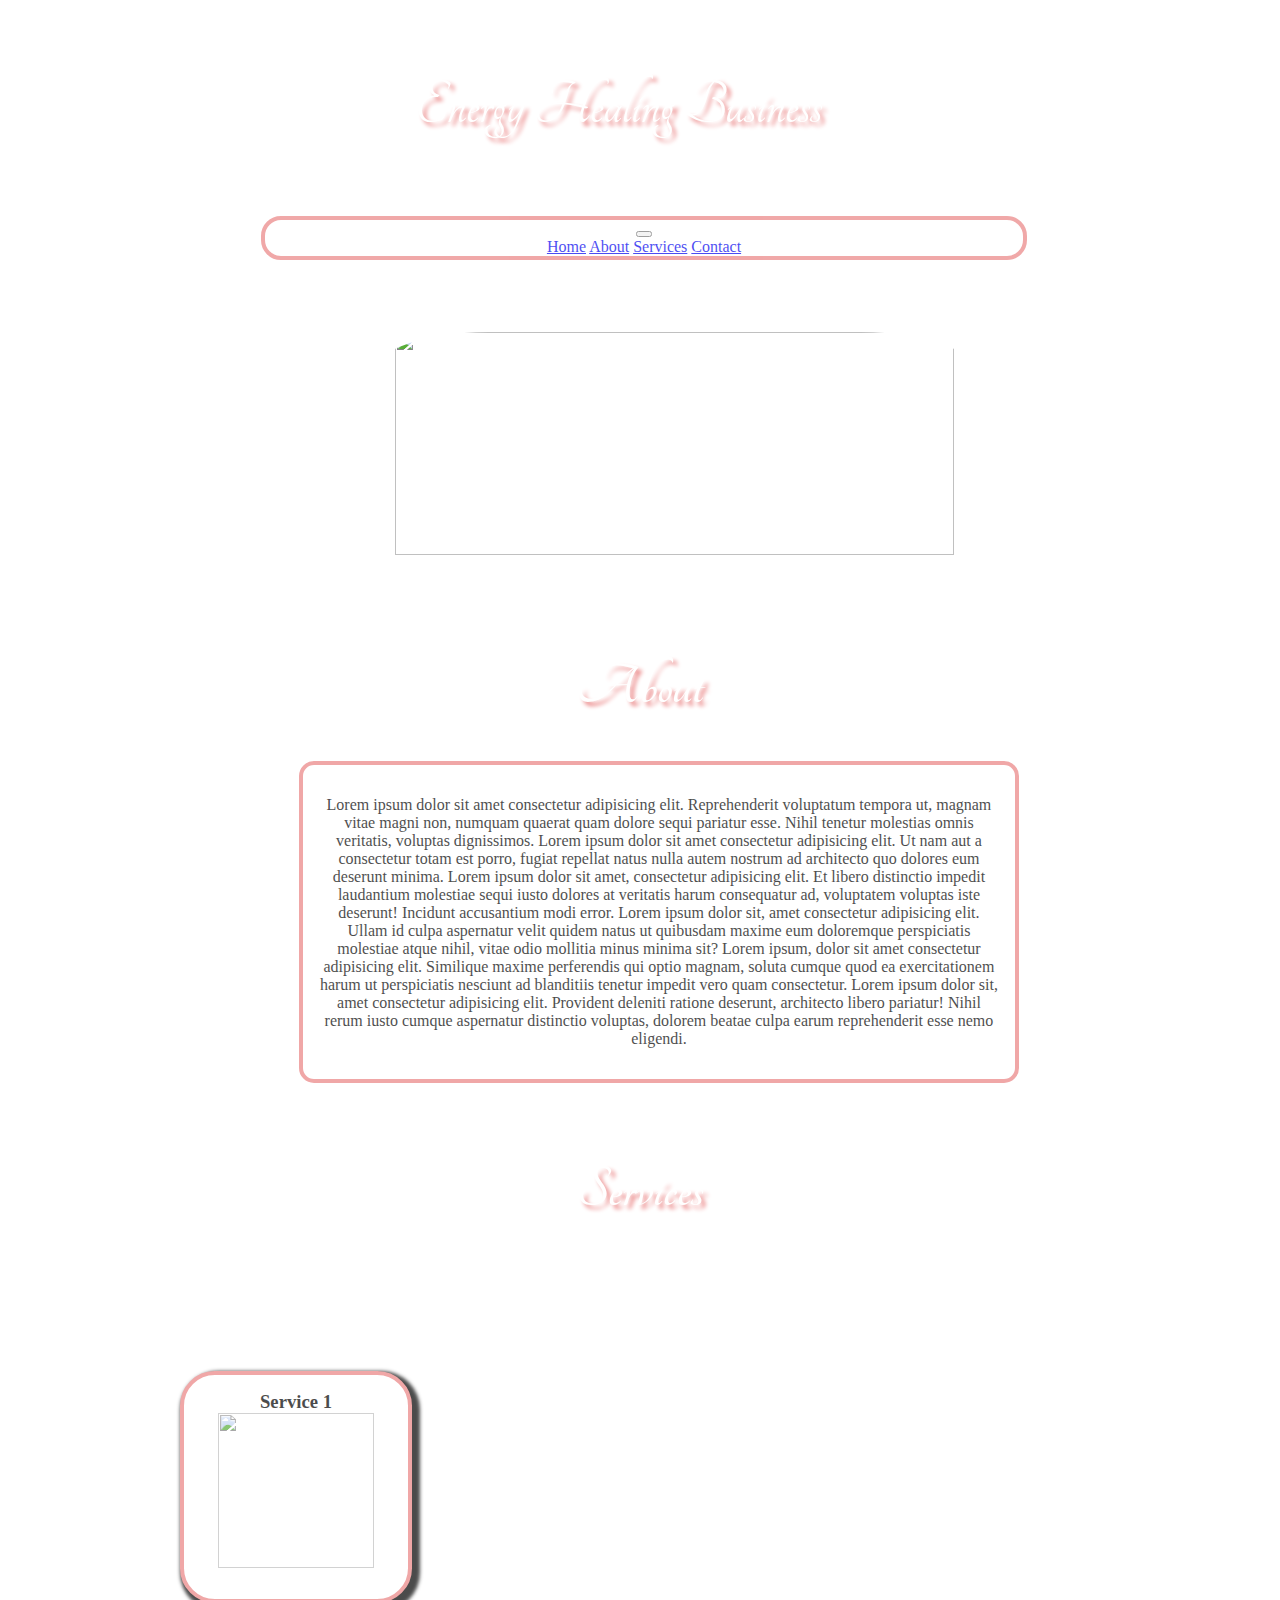
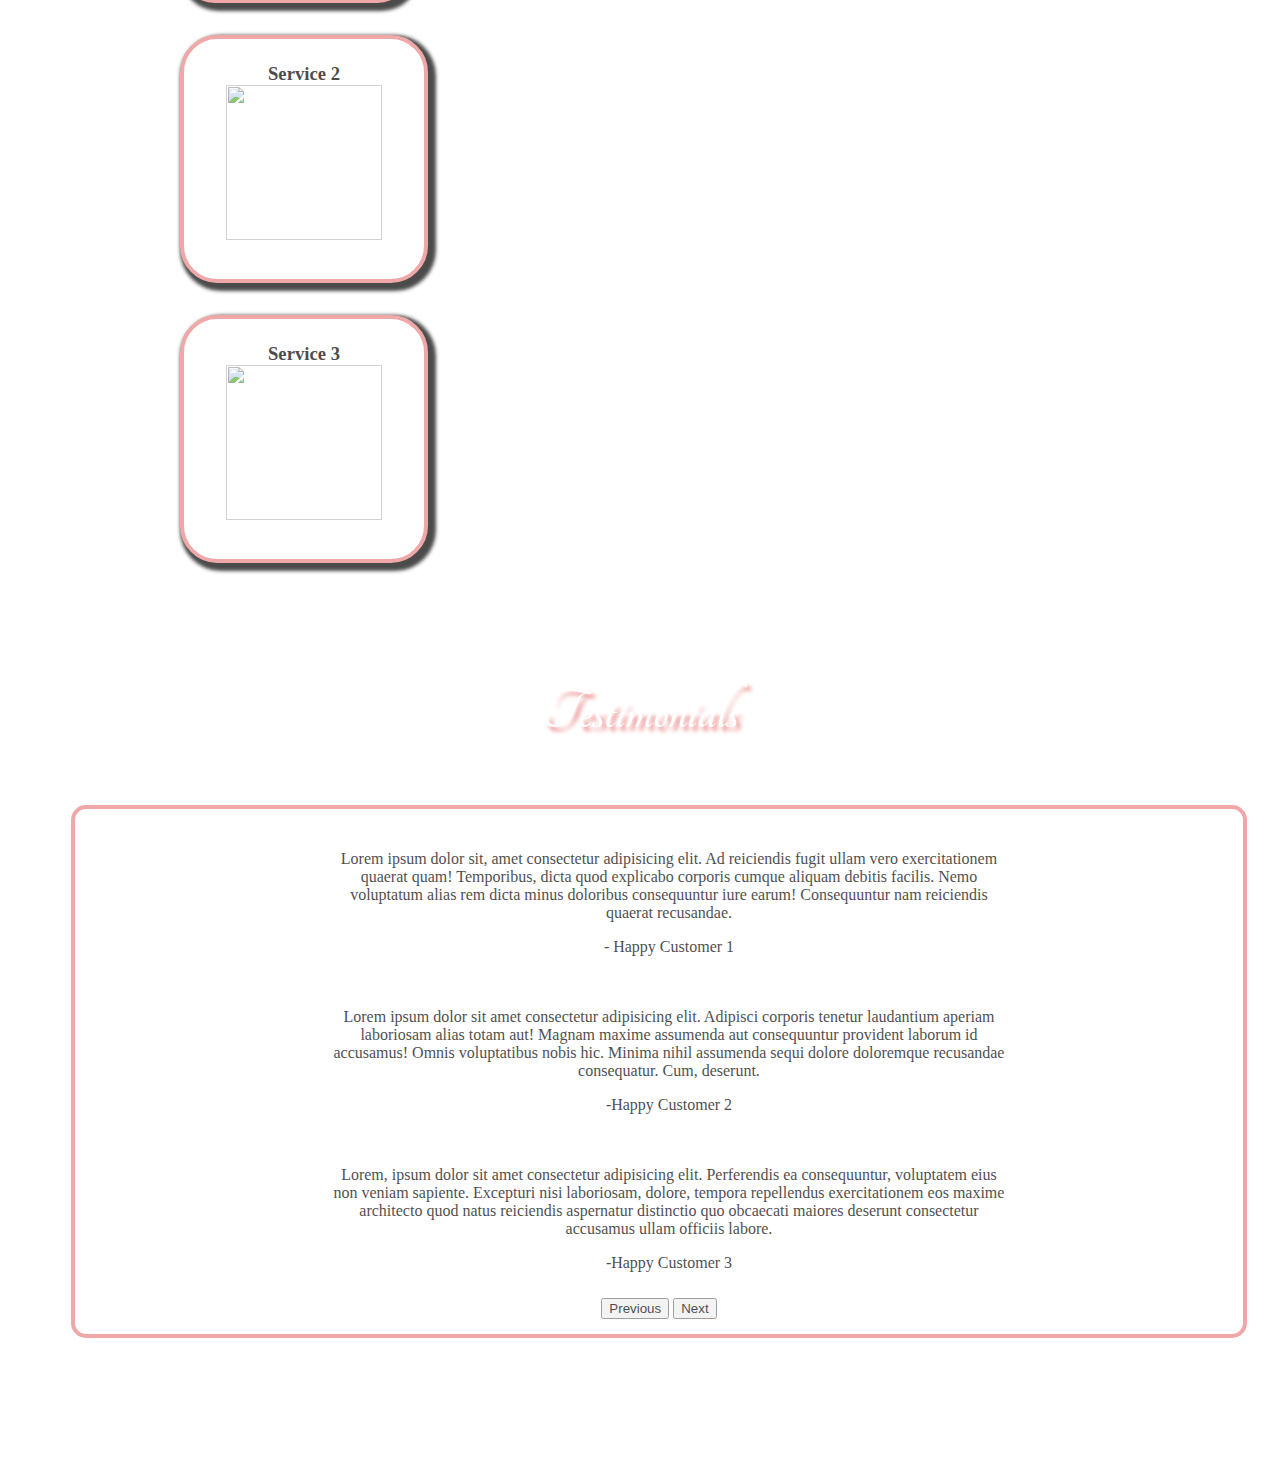
==== commit e828ece0: "fixed the margin and padding for the title banners" ====
--- a/index.html
+++ b/index.html
@@ -17,7 +17,7 @@
 </head>
 
 <body>
-    <div class="container2">
+    <div class="container21">
         <div id="heading">
             <h1 id="page-header">Energy Healing Business</h1>
         </div>
--- a/reiki.css
+++ b/reiki.css
@@ -50,6 +50,14 @@
     width: 150px;
     /* margin-top: 30px;
     margin-left: 40%; */
+    padding-top: 20px;
+}
+
+.container21 {
+    width: 450px;
+    display: flex;
+    margin: auto;
+    padding-top: 20px;
 }
 
 .headerpic {
